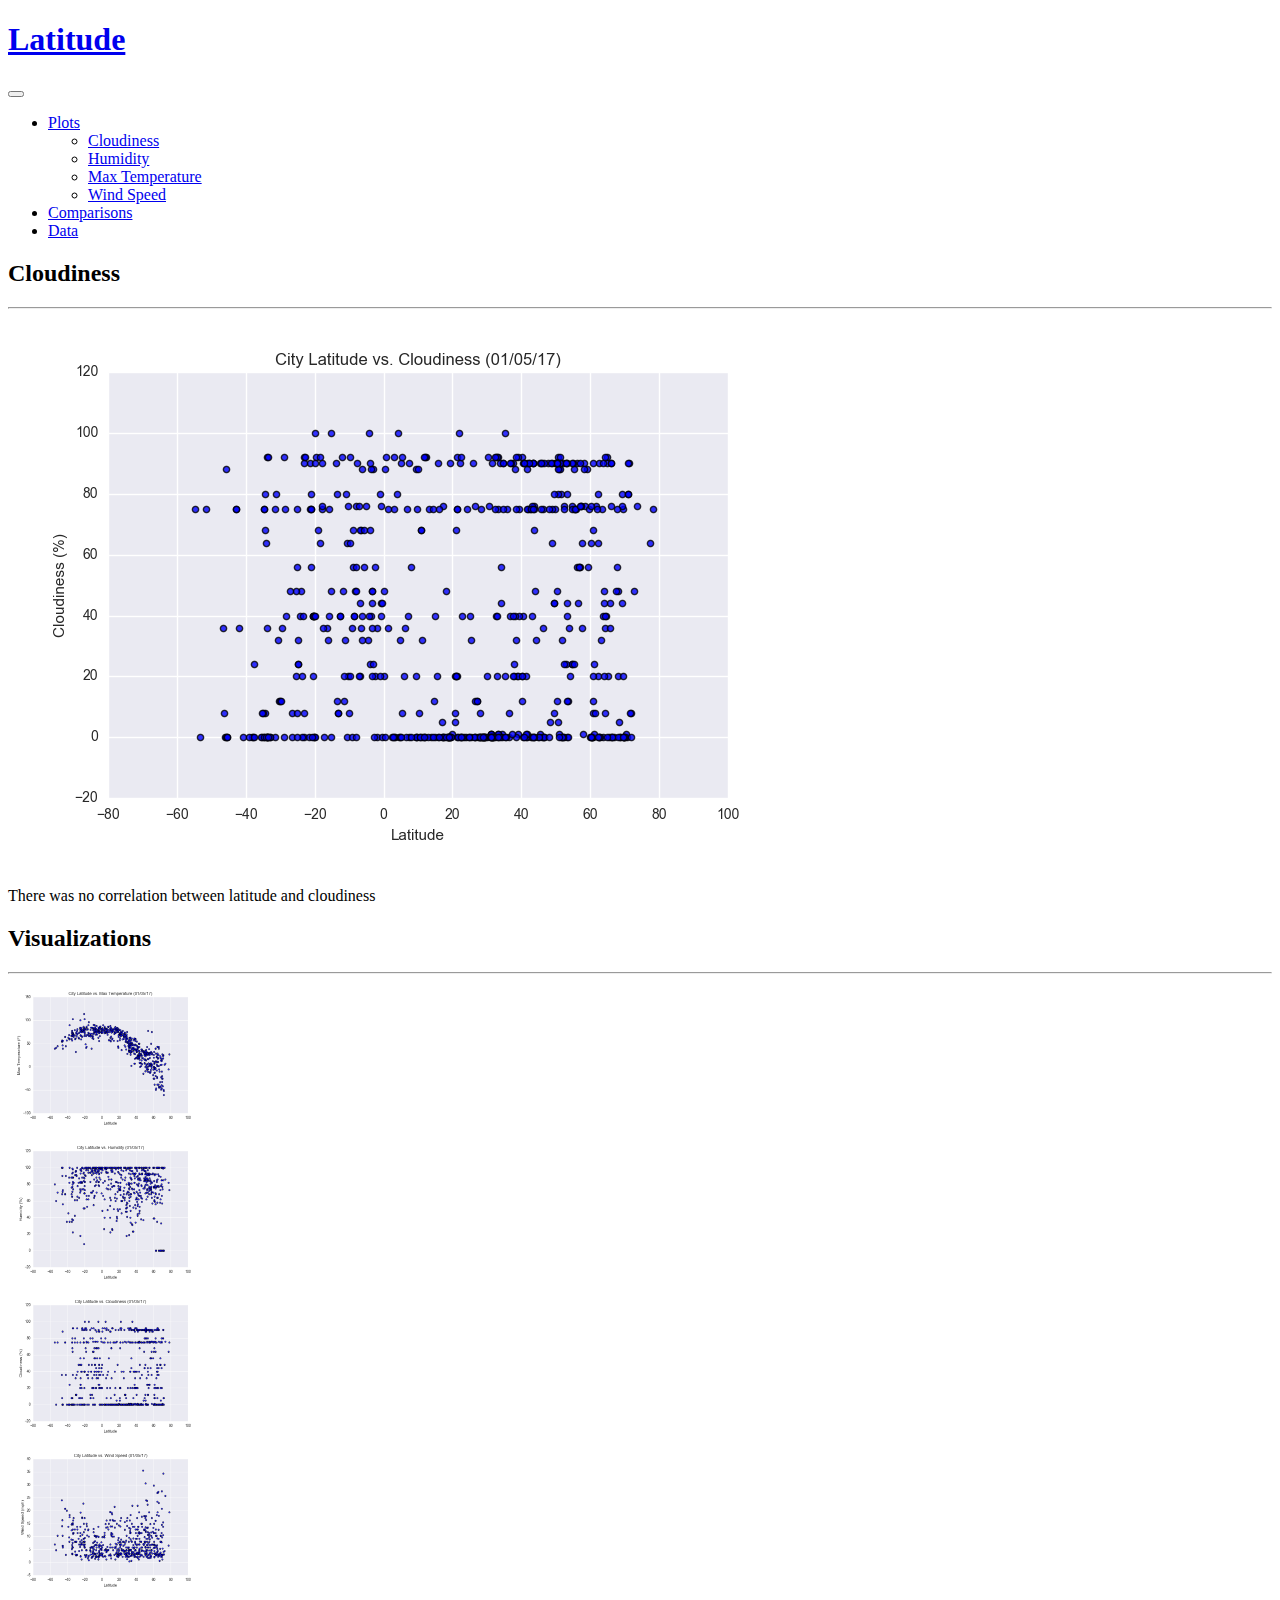
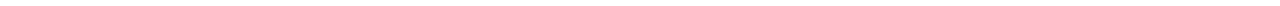
==== Cloudiness.html @ 2b572254 "reordered folders" ====
<!DOCTYPE html>
<html lang="en">

<head>
  <meta charset="UTF-8">
  <title>Cloudiness</title>
  <link href="https://cdn.jsdelivr.net/npm/bootstrap@5.1.3/dist/css/bootstrap.min.css" rel="stylesheet" integrity="sha384-1BmE4kWBq78iYhFldvKuhfTAU6auU8tT94WrHftjDbrCEXSU1oBoqyl2QvZ6jIW3" crossorigin="anonymous">
  <link rel="stylesheet" href="landing_styles.css">
  <script src="https://cdn.jsdelivr.net/npm/bootstrap@5.1.3/dist/js/bootstrap.bundle.min.js" integrity="sha384-ka7Sk0Gln4gmtz2MlQnikT1wXgYsOg+OMhuP+IlRH9sENBO0LRn5q+8nbTov4+1p" crossorigin="anonymous"></script>
</head>

<body>

<!-- Navigation Bar Start -->

<div class="container-fluid">
<nav class="navbar navbar-expand-lg navbar-light">
  <a href="Landing.html" class="navbar-brand"><h1>Latitude</h1></a>
  <button
    class="navbar-toggler"
    type="button"
    data-bs-toggle="collapse"
    data-bs-target="#navbarSupportedContent"
    aria-controls="navbarSupportedContent"
    aria-expanded="false"
    aria-label="Toggle navigation">
    <span class="navbar-toggler-icon text-end"></span>
  </button>

  <div class="collapse navbar-collapse" id="navbarSupportedContent">
    <ul class="navbar-nav ms-auto text-center">
<!-- Dropdown Menu Code -->
      <li class="nav-item dropdown">
        <a class="nav-link dropdown-toggle" href="#" id="navbarDropdown" role="button" data-bs-toggle="dropdown" aria-expanded="false"> Plots</a>
        <ul class="dropdown-menu" aria-labelledby="navbarDropdown">
          <li><a class="dropdown-item" href="Cloudiness.html">Cloudiness</a></li>
          <li><a class="dropdown-item" href="Humidity.html">Humidity</a></li>
          <li><a class="dropdown-item" href="Max Temp.html">Max Temperature</a></li>
          <li><a class="dropdown-item" href="Wind Speed.html">Wind Speed</a></li>
        </ul>
      </li>
<!-- Dropdown Menu Code End -->
      <li>
        <a class="nav-link active" href="Comparisons.html">Comparisons</a>
      </li>
      <li>
        <a class="nav-link active" href="data.html">Data</a>
      </li>
      
    </ul>

  </div>

  </nav>
</div>

<!-- Navigation Bar End -->

  <!-- First Row -->
  <div class="container">
    <!-- First Column first row -->
    <div class="row justify-content-md-center">
    <div class="col-sm-6">
      <h2>Cloudiness</h2> 
      <hr>
        <img src="./Resources/assets/images/Fig3.png" class="img-fluid" alt="Latitude vs.Max Temperature" />

        <p>There was no correlation between latitude and cloudiness</p>

    </div>

        <!-- Visualisations Start -->
        <div class="col-sm-4">
          <h2>Visualizations</h2>
            <hr>
            <div class="row row-cols-4 justify-content-md-center">
           <div class="col-sm-5">    
              <a href="Max Temp.html"><img src="./Resources/assets/images/Fig1.png" width="200px" height="150px"></a>
            </div>
            <div class="col-sm-5">  
              <a href="Humidity.html"><img src="./Resources/assets/images/Fig2.png" width="200px" height="150px"></a>
            </div>
         <!-- <div class="w-100"></div> -->
            <div class="col-sm-5">  
             <a href="Cloudiness.html"><img src="./Resources/assets/images/Fig3.png" width="200px" height="150px"></a>
            </div>
            <div class="col-sm-5">     
             <a href="Wind Speed.html"><img src="./Resources/assets/images/Fig4.png" width="200px" height="150px"></a>
            </div>
          </div>
        </div> 
        <!-- Visualization End  -->


              
</body>	

</html>
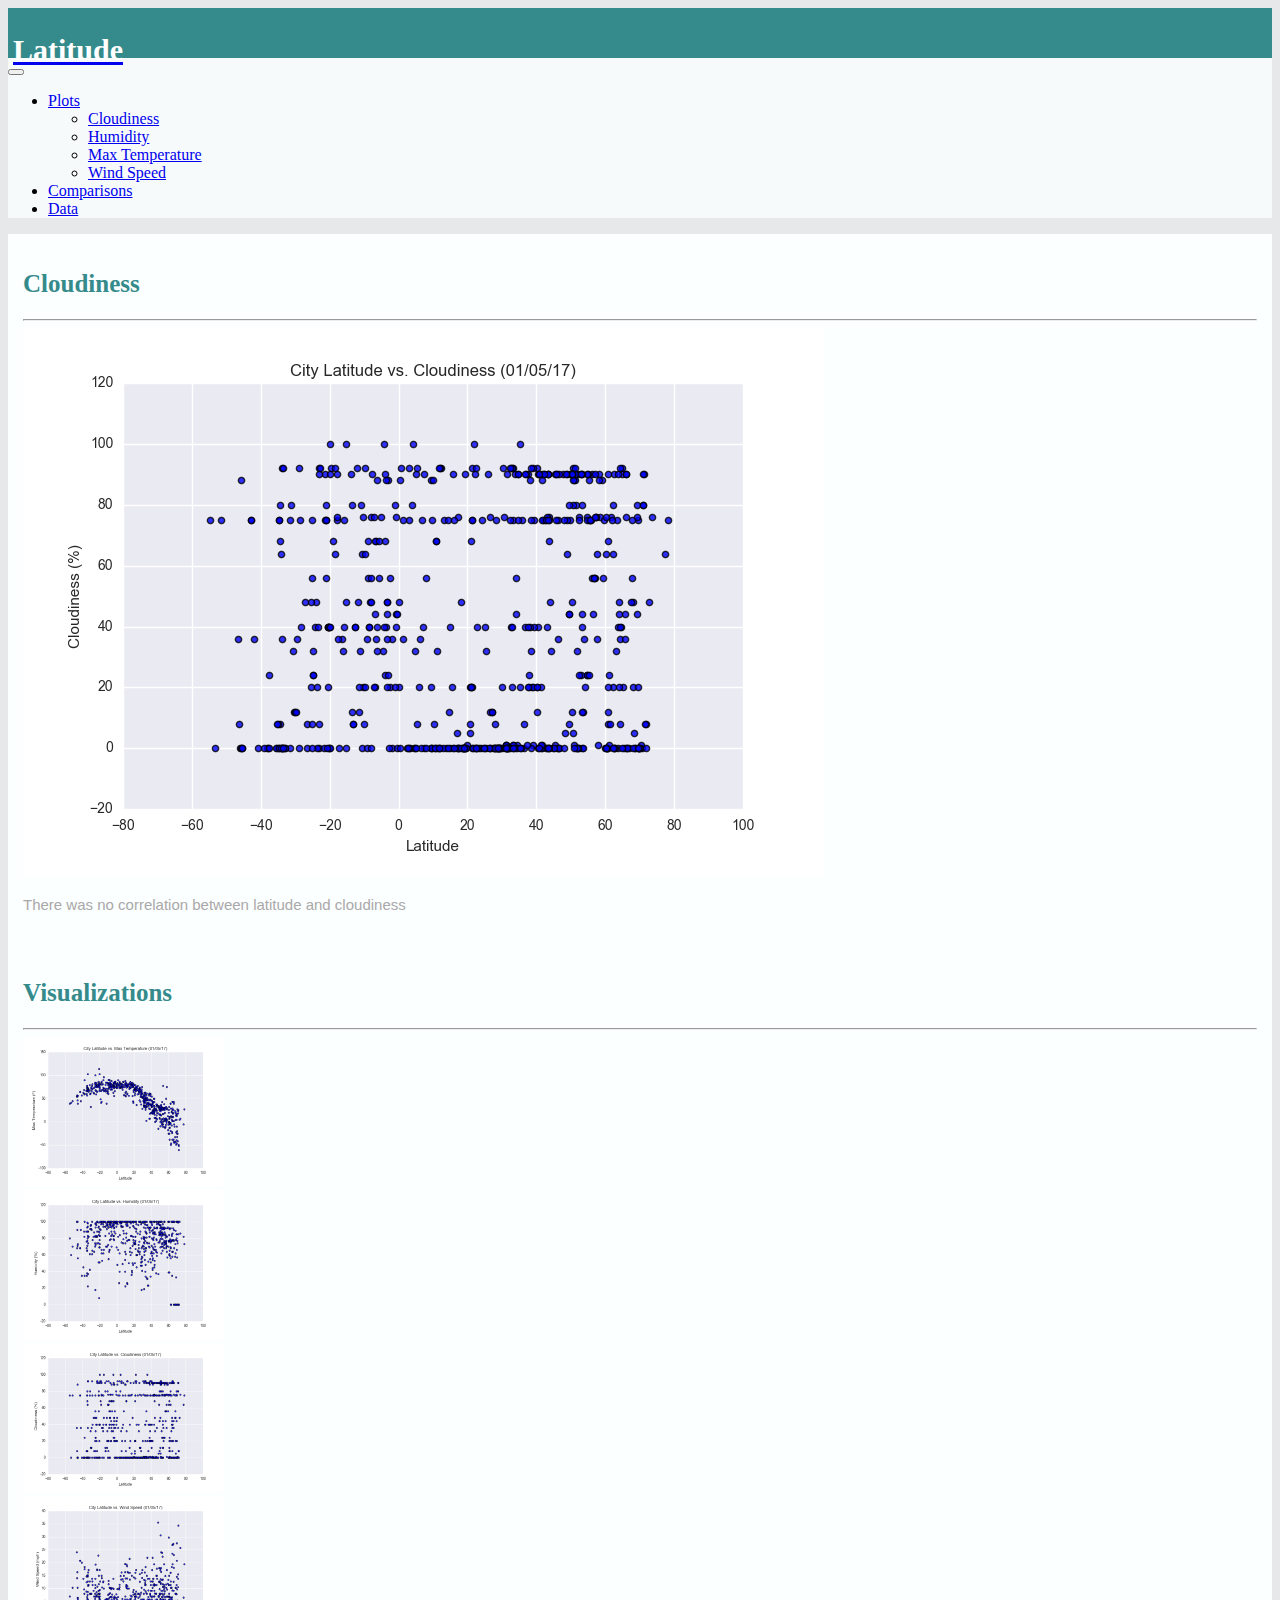
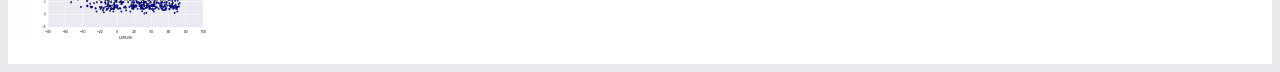
==== commit 00a4e81f: "final version" ====
--- a/Cloudiness.html
+++ b/Cloudiness.html
@@ -5,7 +5,7 @@
   <meta charset="UTF-8">
   <title>Cloudiness</title>
   <link href="https://cdn.jsdelivr.net/npm/bootstrap@5.1.3/dist/css/bootstrap.min.css" rel="stylesheet" integrity="sha384-1BmE4kWBq78iYhFldvKuhfTAU6auU8tT94WrHftjDbrCEXSU1oBoqyl2QvZ6jIW3" crossorigin="anonymous">
-  <link rel="stylesheet" href="landing_styles.css">
+  <link rel="stylesheet" href="styles.css">
   <script src="https://cdn.jsdelivr.net/npm/bootstrap@5.1.3/dist/js/bootstrap.bundle.min.js" integrity="sha384-ka7Sk0Gln4gmtz2MlQnikT1wXgYsOg+OMhuP+IlRH9sENBO0LRn5q+8nbTov4+1p" crossorigin="anonymous"></script>
 </head>
 
@@ -15,7 +15,8 @@
 
 <div class="container-fluid">
 <nav class="navbar navbar-expand-lg navbar-light">
-  <a href="Landing.html" class="navbar-brand"><h1>Latitude</h1></a>
+  <div class="box">
+  <a href="index.html" class="navbar-brand"><h1>Latitude</h1></a></div>
   <button
     class="navbar-toggler"
     type="button"
@@ -61,6 +62,7 @@
     <!-- First Column first row -->
     <div class="row justify-content-md-center">
     <div class="col-sm-6">
+      <div class="index">
       <h2>Cloudiness</h2> 
       <hr>
         <img src="./Resources/assets/images/Fig3.png" class="img-fluid" alt="Latitude vs.Max Temperature" />
@@ -68,9 +70,11 @@
         <p>There was no correlation between latitude and cloudiness</p>
 
     </div>
+    </div>
 
         <!-- Visualisations Start -->
-        <div class="col-sm-4">
+        <div class="col-sm-5">
+          <div class="index">
           <h2>Visualizations</h2>
             <hr>
             <div class="row row-cols-4 justify-content-md-center">
@@ -88,6 +92,7 @@
              <a href="Wind Speed.html"><img src="./Resources/assets/images/Fig4.png" width="200px" height="150px"></a>
             </div>
           </div>
+        </div>
         </div> 
         <!-- Visualization End  -->
 
--- a/styles.css
+++ b/styles.css
@@ -0,0 +1,104 @@
+
+  body {
+    background: rgb(230, 232, 233);
+  }
+  
+  .skyblue {
+    background: rgb(38, 77, 90);
+  }
+  
+  .box{
+    padding: 0px;
+    background: rgb(53, 139, 139);
+    height: 50px ;
+    align-content: center;
+  }
+  
+ .navbar {
+    margin-right: 0px;
+    margin-left: 0px;
+    margin-bottom:10px;
+    padding: 0px;
+    background: rgb(247, 250, 250);
+    }
+
+    
+  .navbar li {
+    display: d-block;
+    padding: 0px;
+    margin-right: 0px;
+    margin-left: 0px;
+    cursor: pointer;
+  }
+  h1 {
+    font-size: 30px;
+     color:rgb(255, 255, 255);
+    padding: 5px;
+    font-family: 'Times New Roman', Times, serif;
+    font-weight:bolder
+  
+      }
+  h2 {
+    font-size: 25px;
+    color:rgb(53, 139, 139);
+    font-family: 'Times New Roman', Times, serif;
+  }
+  
+  p{
+      font-size: 15px;
+      font-family: Helvetica;
+  }
+  
+  .c-d{color:rgb(255, 255, 255);
+    font-size: 30px;
+  }
+  
+  .left {
+    float: left;
+    padding: 0 10px 0 0;
+  }
+
+  .index {
+    color: rgb(170, 168, 168);
+    font-family: Helvetica;
+    font-size: 15px;
+    background-color: rgb(251, 255, 255);
+    padding: 15px;
+  }
+
+  @media (max-width: 500px) {
+    .navbar li {
+      padding: 10px;
+    }
+    .box {
+      margin-right: 22px;
+      margin-left: 22px;
+      
+    }
+    .navbar ul {
+      visibility: hidden;
+    }
+    #nav-select {
+      visibility: visible;
+    }
+  }
+  
+  .col-1 {width: 8%;} 
+  .col-2 {width: 17%;}
+  .col-3 {width: 24%;}
+  .col-4 {width: 32%;}
+  .col-5 {width: 40%;}
+  .col-6 {width: 50%;}
+  .col-7 {width: 60%;}
+  .col-8 {width: 65%;}
+  .col-9 {width: 75%;}
+  .col-10 {width: 82%;}
+  .col-11 {width: 92%;}
+  .col-12 {width: 100%;}
+  
+  @media only screen and (max-width: 768px) {
+
+      [class*="col-"] {
+          width: 100%;
+      }
+  }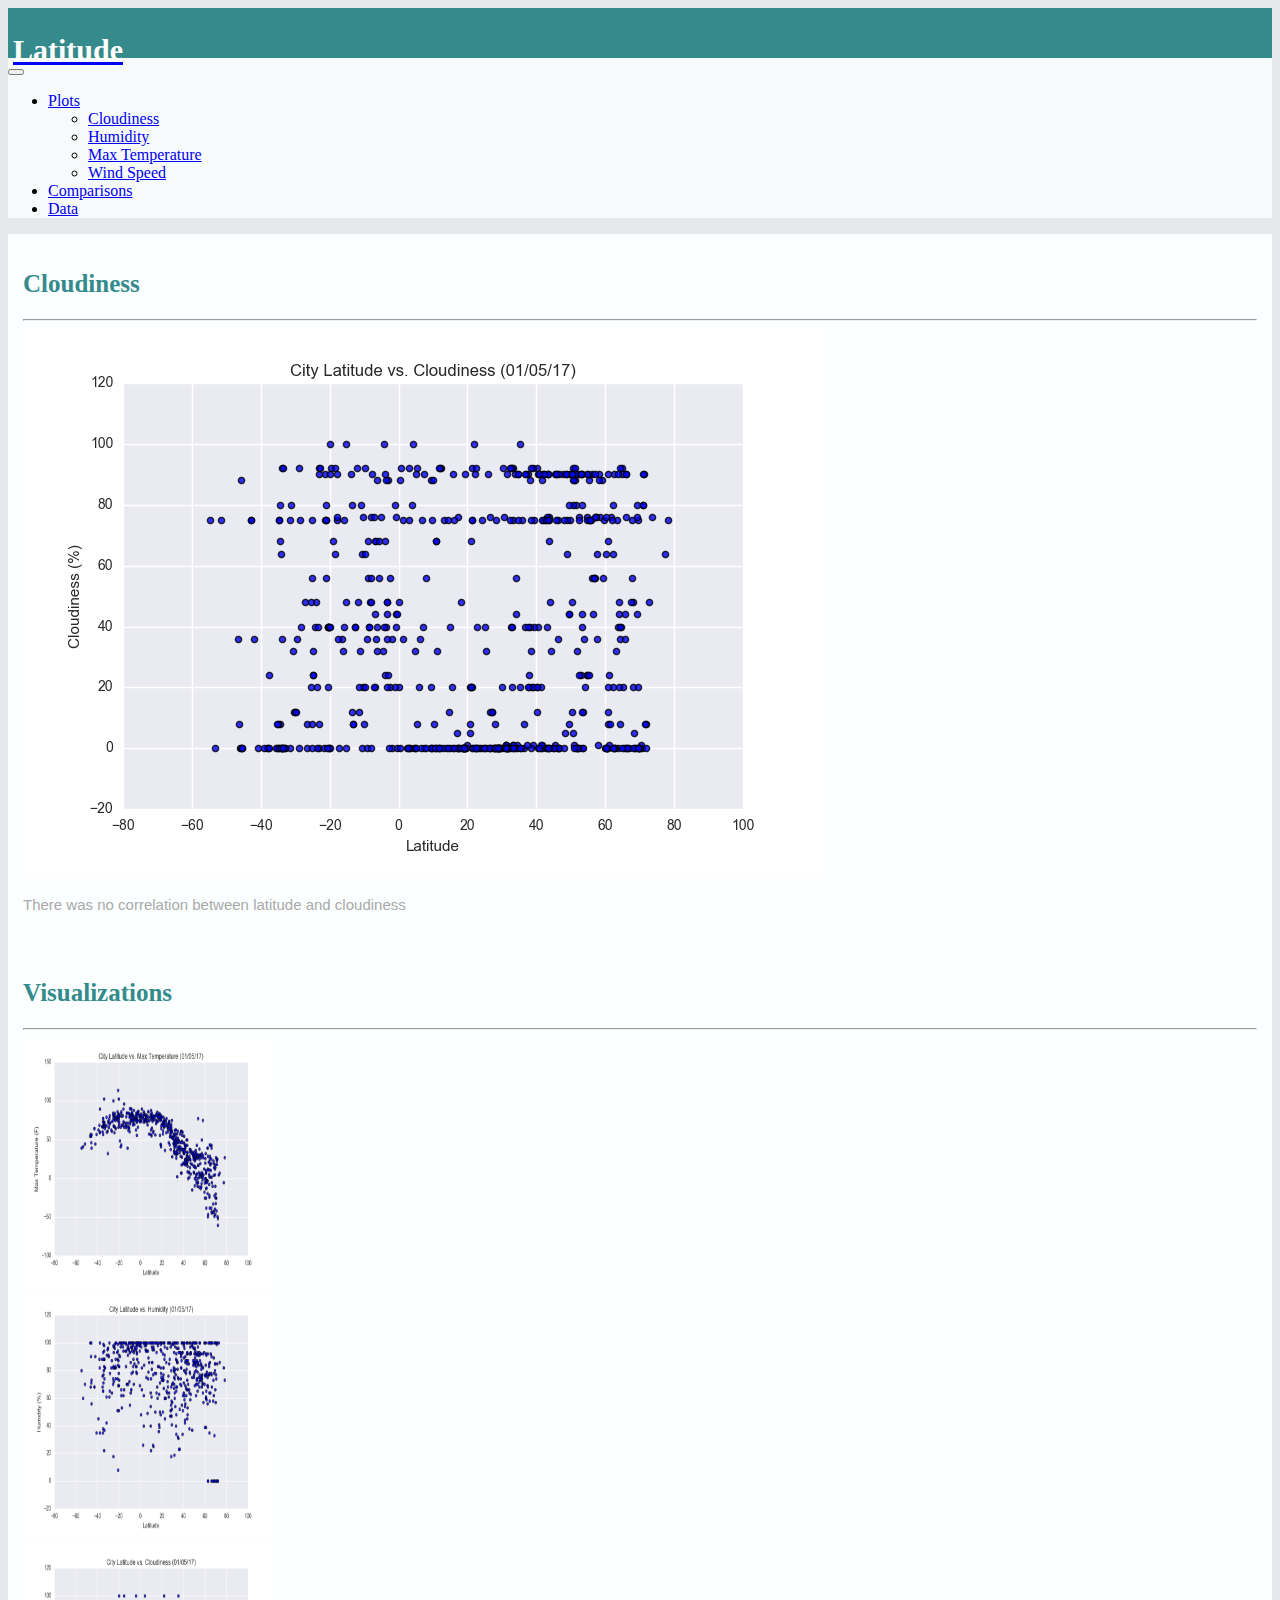
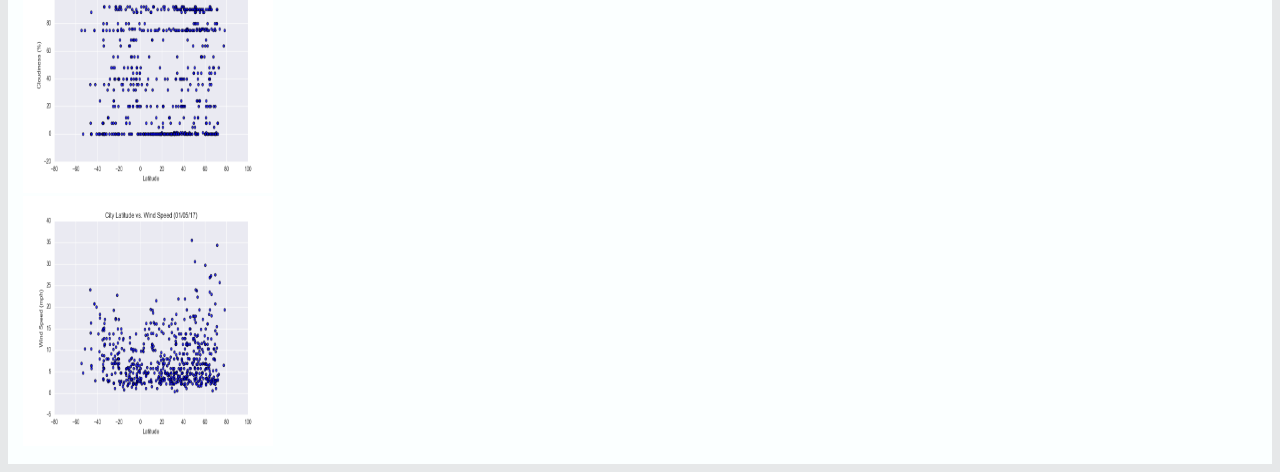
==== commit f6bf4eab: "edits 1-Jan_2021" ====
--- a/Cloudiness.html
+++ b/Cloudiness.html
@@ -14,7 +14,7 @@
 <!-- Navigation Bar Start -->
 
 <div class="container-fluid">
-<nav class="navbar navbar-expand-lg navbar-light">
+<nav class="navbar navbar-expand-sm navbar-light">
   <div class="box">
   <a href="index.html" class="navbar-brand"><h1>Latitude</h1></a></div>
   <button
@@ -58,9 +58,9 @@
 <!-- Navigation Bar End -->
 
   <!-- First Row -->
-  <div class="container">
+  <div class="container-fluid">
     <!-- First Column first row -->
-    <div class="row justify-content-md-center">
+    <div class="row justify-content-sm-center">
     <div class="col-sm-6">
       <div class="index">
       <h2>Cloudiness</h2> 
@@ -73,23 +73,23 @@
     </div>
 
         <!-- Visualisations Start -->
-        <div class="col-sm-5">
+        <div class="col-sm-4">
           <div class="index">
           <h2>Visualizations</h2>
             <hr>
-            <div class="row row-cols-4 justify-content-md-center">
+            <div class="row row-cols-4 justify-content-sm-center">
            <div class="col-sm-5">    
-              <a href="Max Temp.html"><img src="./Resources/assets/images/Fig1.png" width="200px" height="150px"></a>
+              <a href="Max Temp.html"><img src="./Resources/assets/images/Fig1.png" width="250px" height="250px" class="img-fluid"></a>
             </div>
             <div class="col-sm-5">  
-              <a href="Humidity.html"><img src="./Resources/assets/images/Fig2.png" width="200px" height="150px"></a>
+              <a href="Humidity.html"><img src="./Resources/assets/images/Fig2.png" width="250px" height="250px" class="img-fluid"></a>
             </div>
          <!-- <div class="w-100"></div> -->
             <div class="col-sm-5">  
-             <a href="Cloudiness.html"><img src="./Resources/assets/images/Fig3.png" width="200px" height="150px"></a>
+             <a href="Cloudiness.html"><img src="./Resources/assets/images/Fig3.png" width="250px" height="250px" class="img-fluid"></a>
             </div>
             <div class="col-sm-5">     
-             <a href="Wind Speed.html"><img src="./Resources/assets/images/Fig4.png" width="200px" height="150px"></a>
+             <a href="Wind Speed.html"><img src="./Resources/assets/images/Fig4.png" width="250px" height="250px" class="img-fluid"></a>
             </div>
           </div>
         </div>
--- a/styles.css
+++ b/styles.css
@@ -42,11 +42,13 @@
     font-size: 25px;
     color:rgb(53, 139, 139);
     font-family: 'Times New Roman', Times, serif;
+    font-weight:bolder
   }
   
   p{
       font-size: 15px;
       font-family: Helvetica;
+      
   }
   
   .c-d{color:rgb(255, 255, 255);
@@ -64,10 +66,34 @@
     font-size: 15px;
     background-color: rgb(251, 255, 255);
     padding: 15px;
-  }
+       
+     }
 
-  @media (max-width: 500px) {
-    .navbar li {
+     .index2 {
+      color: rgb(170, 168, 168);
+      font-family: Helvetica;
+      font-size: 15px;
+      background-color: rgb(251, 255, 255);
+      padding: 15px;
+      width: 768px;
+      align-items: center;
+      justify-content: center;
+       }
+   
+    
+
+  @media (max-width: 576px) {
+
+    button {
+      background: rgb(53, 139, 139);
+
+    }
+
+    .navbar {
+      background: rgb(53, 139, 139);
+      }
+
+     .navbar li {
       padding: 10px;
     }
     .box {
@@ -76,29 +102,22 @@
       
     }
     .navbar ul {
-      visibility: hidden;
+      visibility: show;
+      background: rgb(249, 252, 252);
     }
+    
     #nav-select {
       visibility: visible;
     }
+
+    .table {
+      width: 50%;
+    }
+
   }
   
-  .col-1 {width: 8%;} 
-  .col-2 {width: 17%;}
-  .col-3 {width: 24%;}
-  .col-4 {width: 32%;}
-  .col-5 {width: 40%;}
-  .col-6 {width: 50%;}
-  .col-7 {width: 60%;}
-  .col-8 {width: 65%;}
-  .col-9 {width: 75%;}
-  .col-10 {width: 82%;}
-  .col-11 {width: 92%;}
-  .col-12 {width: 100%;}
   
-  @media only screen and (max-width: 768px) {
 
-      [class*="col-"] {
-          width: 100%;
-      }
-  }+   
+  
+  